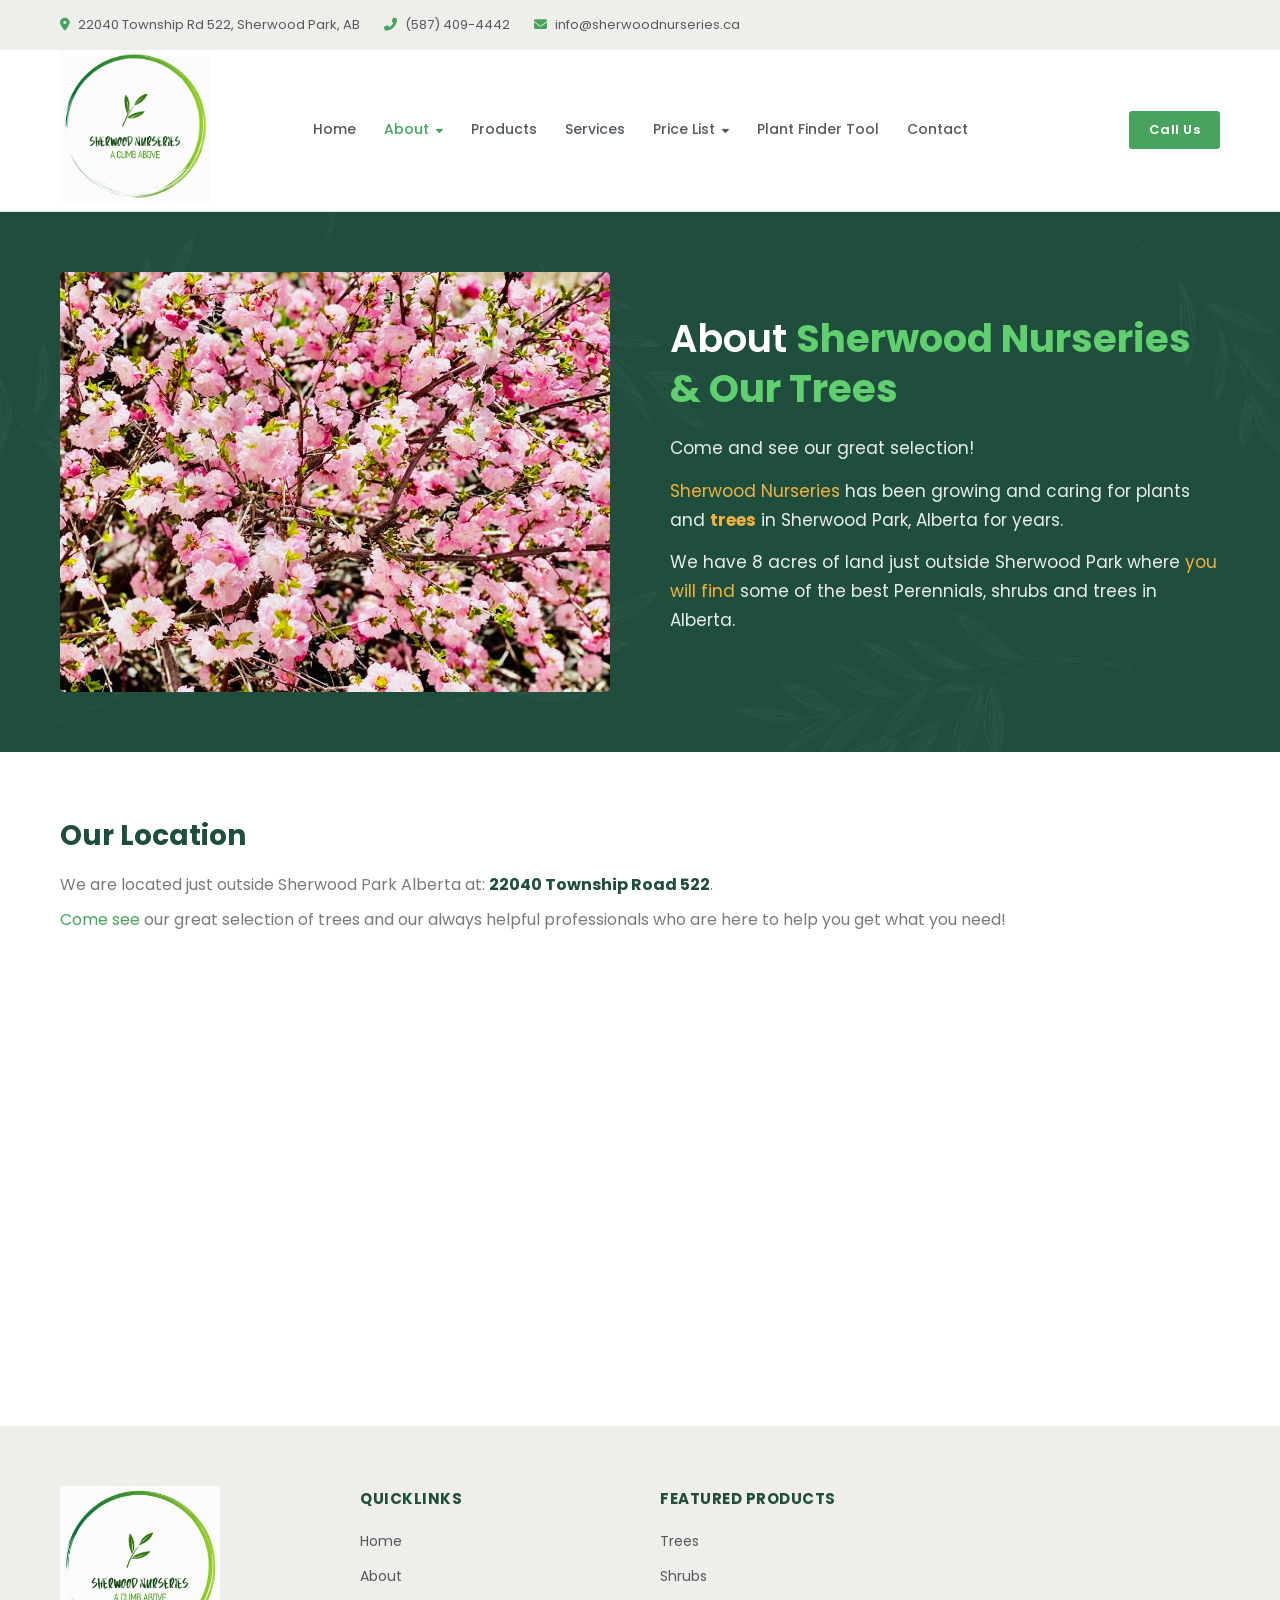
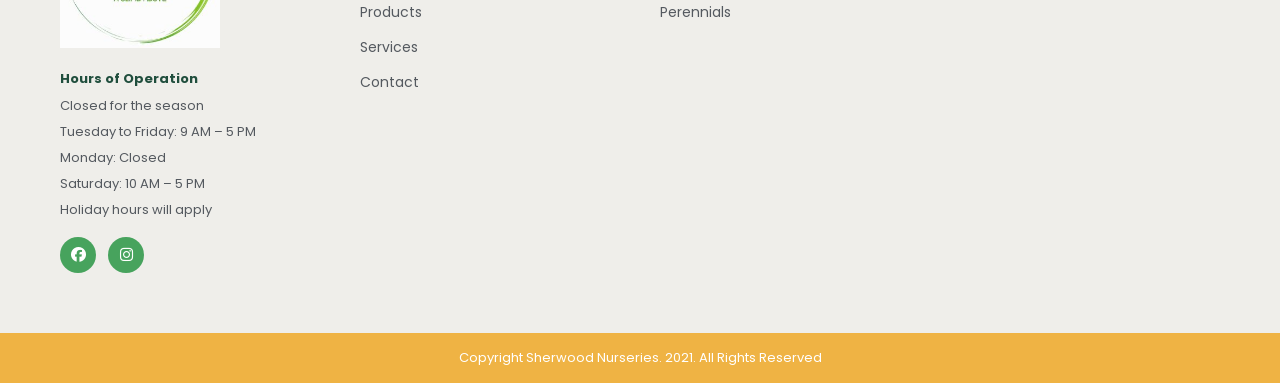
==== about.html @ 0e7cb4ae "beta testing" ====
<!DOCTYPE html>
<html lang="en-CA">
<head>
  <meta charset="UTF-8">
  <meta name="viewport" content="width=device-width, initial-scale=1">
  <title>About Sherwood Nurseries &amp; Our Trees | Sherwood Park, Alberta</title>
  <meta name="description" content="Learn about Sherwood Nurseries, your local tree nursery in Sherwood Park, Alberta. 8 acres of trees, shrubs, perennials and more.">
  <link rel="icon" href="img/favicon.png" sizes="32x32">
  <link rel="apple-touch-icon" href="img/apple-touch-icon.png">
  <link rel="preconnect" href="https://fonts.googleapis.com">
  <link rel="preconnect" href="https://fonts.gstatic.com" crossorigin>
  <link href="https://fonts.googleapis.com/css2?family=Poppins:wght@300;400;500;600&family=Alata&display=swap" rel="stylesheet">
  <link rel="stylesheet" href="https://cdnjs.cloudflare.com/ajax/libs/font-awesome/6.5.0/css/all.min.css">
  <link rel="stylesheet" href="style.css">
  <script>(function(w,d,s,l,i){w[l]=w[l]||[];w[l].push({'gtm.start':new Date().getTime(),event:'gtm.js'});var f=d.getElementsByTagName(s)[0],j=d.createElement(s),dl=l!='dataLayer'?'&l='+l:'';j.async=true;j.src='https://www.googletagmanager.com/gtm.js?id='+i+dl;f.parentNode.insertBefore(j,f);})(window,document,'script','dataLayer','GTM-WVML4PT4');</script>
</head>
<body>
  <noscript><iframe src="https://www.googletagmanager.com/ns.html?id=GTM-WVML4PT4" height="0" width="0" style="display:none;visibility:hidden"></iframe></noscript>

  <header id="site-header">
    <div class="header-topbar">
      <div class="container">
        <ul class="topbar-items">
          <li><a href="#" data-config-link="maps" target="_blank"><i class="fas fa-map-marker-alt"></i> <span data-config="address"></span></a></li>
          <li><a href="tel:" data-config-link="phone"><i class="fas fa-phone-alt"></i> <span data-config="phone"></span></a></li>
          <li><a href="mailto:" data-config-link="email"><i class="fas fa-envelope"></i> <span data-config="email"></span></a></li>
        </ul>
      </div>
    </div>
    <nav class="header-nav" id="main-nav">
      <div class="nav-inner">
        <div class="nav-logo">
          <a href="index.html"><img src="img/logo.jpeg" alt="Sherwood Nurseries" width="150"></a>
        </div>
        <button class="nav-toggle" aria-label="Toggle menu" aria-expanded="false">
          <i class="fas fa-bars nav-icon-open"></i>
          <i class="fas fa-times nav-icon-close"></i>
        </button>
        <ul class="nav-menu">
          <li><a href="index.html">Home</a></li>
          <li class="has-dropdown">
            <a href="about.html">About <i class="fas fa-caret-down"></i></a>
            <ul class="dropdown">
              <li><a href="guides.html">Helpful Guides</a></li>
              <li><a href="warranty.html">Warranty</a></li>
            </ul>
          </li>
          <li><a href="products.html">Products</a></li>
          <li><a href="services.html">Services</a></li>
          <li class="has-dropdown">
            <a href="#">Price List <i class="fas fa-caret-down"></i></a>
            <ul class="dropdown">
              <li><a href="docs/price-list.pdf" target="_blank">Plant Price List</a></li>
              <li><a href="#">Please Call For Tree Prices &amp; Inventory</a></li>
            </ul>
          </li>
          <li><a href="http://plants.sherwoodnurseries.ca/11050022/" target="_blank">Plant Finder Tool</a></li>
          <li><a href="contact.html">Contact</a></li>
        </ul>
        <div class="nav-cta">
          <a href="tel:" data-config-link="phone" class="btn btn-sm">Call Us</a>
        </div>
      </div>
    </nav>
  </header>

  <main>

    <section class="page-hero">
      <div class="container">
        <div class="two-col">
          <div class="col-image">
            <img src="img/perennial-flowers.jpg" alt="About Sherwood Nurseries" loading="lazy">
          </div>
          <div class="col-text">
            <h1>About <strong>Sherwood Nurseries &amp; Our Trees</strong></h1>
            <p>Come and see our great selection!</p>
            <p><a href="index.html">Sherwood Nurseries</a> has been growing and caring for plants and <strong>trees</strong> in Sherwood Park, Alberta for years.</p>
            <p>We have 8 acres of land just outside Sherwood Park where <a href="products.html">you will find</a> some of the best Perennials, shrubs and trees in Alberta.</p>
          </div>
        </div>
      </div>
    </section>

    <section style="padding:60px 0;background:var(--white);">
      <div class="container">
        <h2 style="font-size:28px;color:var(--green-dark);font-weight:700;margin-bottom:12px;">Our Location</h2>
        <p style="font-size:16px;color:var(--body-text);margin-bottom:8px;">We are located just outside Sherwood Park Alberta at: <strong style="color:var(--green-dark);">22040 Township Road 522</strong>.</p>
        <p style="font-size:16px;color:var(--body-text);margin-bottom:24px;"><a href="contact.html">Come see</a> our great selection of trees and our always helpful professionals who are here to help you get what you need!</p>
        <iframe src="https://www.google.com/maps/embed?pb=!1m14!1m8!1m3!1d9496.638148876074!2d-113.1103533!3d53.4834792!3m2!1i1024!2i768!4f13.1!3m3!1m2!1s0x0%3A0xe61026e6e6bb94ed!2sSherwood%20Nurseries!5e0!3m2!1sen!2sca!4v1646246922355!5m2!1sen!2sca" width="100%" height="400" style="border:0;border-radius:5px;" allowfullscreen loading="lazy" title="Sherwood Nurseries location"></iframe>
      </div>
    </section>

  </main>

  <footer id="site-footer">
    <div class="footer-main">
      <div class="container">
        <div class="footer-grid">
          <div class="footer-col">
            <img src="img/logo-small.jpeg" alt="Sherwood Nurseries" width="160">
            <div class="footer-hours">
              <p><strong>Hours of Operation</strong></p>
              <p data-config="seasonNote"></p>
              <p>Tuesday to Friday: <span data-config="hours.tuesdayToFriday"></span></p>
              <p>Monday: <span data-config="hours.monday"></span></p>
              <p>Saturday: <span data-config="hours.saturday"></span></p>
              <p>Holiday hours will apply</p>
            </div>
            <div class="footer-social">
              <a href="#" data-config-link="facebook" target="_blank" class="social-icon" aria-label="Facebook"><i class="fab fa-facebook"></i></a>
              <a href="#" data-config-link="instagram" target="_blank" class="social-icon" aria-label="Instagram"><i class="fab fa-instagram"></i></a>
            </div>
          </div>
          <div class="footer-col">
            <p class="footer-heading">Quicklinks</p>
            <ul class="footer-links">
              <li><a href="index.html">Home</a></li>
              <li><a href="about.html">About</a></li>
              <li><a href="products.html">Products</a></li>
              <li><a href="services.html">Services</a></li>
              <li><a href="contact.html">Contact</a></li>
            </ul>
          </div>
          <div class="footer-col">
            <p class="footer-heading">Featured Products</p>
            <ul class="footer-links">
              <li><a href="products.html">Trees</a></li>
              <li><a href="products.html">Shrubs</a></li>
              <li><a href="products.html">Perennials</a></li>
            </ul>
          </div>
          <div class="footer-col">
            <iframe src="https://www.google.com/maps/embed?pb=!1m14!1m8!1m3!1d9496.638148876074!2d-113.1103533!3d53.4834792!3m2!1i1024!2i768!4f13.1!3m3!1m2!1s0x0%3A0xe61026e6e6bb94ed!2sSherwood%20Nurseries!5e0!3m2!1sen!2sca!4v1646246922355!5m2!1sen!2sca" width="100%" height="250" style="border:0;" allowfullscreen loading="lazy" title="Sherwood Nurseries location"></iframe>
          </div>
        </div>
      </div>
    </div>
    <div class="footer-copyright">
      <p>Copyright Sherwood Nurseries. 2021. All Rights Reserved</p>
    </div>
  </footer>

  <a href="#" class="back-to-top" aria-label="Back to top"><i class="fas fa-arrow-circle-up"></i></a>
  <script>window.siteConfig={"businessName":"Sherwood Nurseries","phone":"(587) 409-4442","email":"info@sherwoodnurseries.ca","address":"22040 Township Rd 522, Sherwood Park, AB","googleMapsUrl":"https://goo.gl/maps/b3MAJfjZcSPjKqcC8","facebookUrl":"https://www.facebook.com/sherwoodnurseries/","instagramUrl":"https://www.instagram.com/sherwoodnurseries/","hours":{"monday":"Closed","tuesdayToFriday":"9 AM \u2013 5 PM","saturday":"10 AM \u2013 5 PM","sunday":"Closed"},"seasonNote":"Closed for the season","holidayMessage":"","priceListUrl":"docs/price-list.pdf","plantFinderUrl":"http://plants.sherwoodnurseries.ca/11050022/","contactFormEndpoint":"https://formspree.io/f/YOUR_FORM_ID","googleTagManagerId":"GTM-WVML4PT4","googleAnalyticsId":"G-Y67TJ7PEQ0"};</script>
  <script src="main.js"></script>
</body>
</html>
---- style.css ----
/* ============================================================
   Sherwood Nurseries — Main Stylesheet
   ============================================================ */

/* ── 1. CSS Custom Properties ─────────────────────────────── */
:root {
  --green-primary:   #47A35D;
  --green-dark:      #204E3D;
  --green-light:     #61CE70;
  --gold:            #EFB344;
  --beige:           #EFEEEA;
  --white:           #FFFFFF;
  --body-text:       #7A7A7A;
  --secondary-text:  #54595F;
  --font-main:       'Poppins', sans-serif;
  --font-heading:    'Alata', sans-serif;
  --container-max:   1200px;
  --transition:      0.25s ease;
  --shadow-card:     10px 10px 0px 0px var(--green-primary);
}

/* ── 2. Reset / Normalize ─────────────────────────────────── */
*, *::before, *::after { box-sizing: border-box; margin: 0; padding: 0; }
html { scroll-behavior: smooth; font-size: 16px; }
body {
  font-family: var(--font-main);
  color: var(--body-text);
  background: var(--white);
  line-height: 1.7;
  overflow-x: hidden;
}
img { max-width: 100%; height: auto; display: block; }
a { color: var(--green-primary); text-decoration: none; transition: color var(--transition); }
a:hover { color: var(--gold); }
ul { list-style: none; }
button { cursor: pointer; border: none; background: none; font-family: inherit; }
input, textarea, select { font-family: inherit; }

/* ── 3. Utility ───────────────────────────────────────────── */
.container { max-width: var(--container-max); margin: 0 auto; padding: 0 20px; }
.text-center { text-align: center; }
.sr-only { position: absolute; width: 1px; height: 1px; overflow: hidden; clip: rect(0,0,0,0); white-space: nowrap; }

/* ── 4. Buttons ───────────────────────────────────────────── */
.btn {
  display: inline-block;
  padding: 12px 30px;
  background: var(--green-primary);
  color: var(--white);
  font-family: var(--font-main);
  font-size: 14px;
  font-weight: 600;
  letter-spacing: 0.5px;
  border-radius: 3px;
  transition: background var(--transition), color var(--transition);
  white-space: nowrap;
}
.btn:hover { background: var(--green-dark); color: var(--white); }
.btn-sm { padding: 8px 20px; font-size: 13px; }
.btn-amber { background: var(--gold); color: var(--white); }
.btn-amber:hover { background: #d9a030; color: var(--white); }
.btn-slide {
  background: transparent;
  border: 2px solid var(--white);
  color: var(--white);
  padding: 12px 32px;
  font-size: 14px;
  letter-spacing: 1px;
}
.btn-slide:hover { background: var(--white); color: var(--green-dark); }

/* ── 5. Holiday Banner ────────────────────────────────────── */
.holiday-banner {
  background: var(--gold);
  color: var(--white);
  text-align: center;
  padding: 10px 20px;
  font-size: 14px;
  font-weight: 500;
  display: none;
}
.holiday-banner.visible { display: block; }

/* ── 6. Header — Top Bar ──────────────────────────────────── */
.header-topbar {
  background: var(--beige);
  min-height: 50px;
  display: flex;
  align-items: center;
}
.header-topbar .container { width: 100%; }
.topbar-items {
  display: flex;
  align-items: center;
  gap: 24px;
  flex-wrap: wrap;
  padding: 8px 0;
}
.topbar-items li { font-size: 13px; color: var(--secondary-text); }
.topbar-items a { color: var(--secondary-text); font-size: 13px; }
.topbar-items a:hover { color: var(--green-primary); }
.topbar-items i { color: var(--green-primary); margin-right: 5px; }

/* ── 7. Header — Nav Bar ──────────────────────────────────── */
.header-nav {
  background: var(--white);
  position: sticky;
  top: 0;
  z-index: 999;
  border-bottom: 1px solid rgba(0,0,0,0.08);
  transition: box-shadow var(--transition);
}
.header-nav.is-sticky { box-shadow: 0 2px 16px rgba(0,0,0,0.10); }
.nav-inner {
  display: grid;
  grid-template-columns: 15% 70% 15%;
  align-items: center;
  max-width: var(--container-max);
  margin: 0 auto;
  padding: 0 20px;
  min-height: 80px;
}
.nav-logo a { display: inline-block; }
.nav-logo img { width: 150px; height: auto; }

/* Nav Menu */
.nav-menu {
  display: flex;
  align-items: center;
  justify-content: center;
  gap: 4px;
  flex-wrap: wrap;
}
.nav-menu > li { position: relative; }
.nav-menu > li > a {
  display: block;
  padding: 10px 12px;
  font-size: 14px;
  font-weight: 500;
  color: var(--secondary-text);
  white-space: nowrap;
  transition: color var(--transition);
}
.nav-menu > li > a:hover,
.nav-menu > li > a.active { color: var(--green-primary); }
.nav-menu > li > a i { font-size: 11px; margin-left: 3px; }

/* Dropdown */
.dropdown {
  position: absolute;
  top: 100%;
  left: 0;
  background: var(--white);
  min-width: 220px;
  box-shadow: 0 6px 20px rgba(0,0,0,0.12);
  border-top: 3px solid var(--green-primary);
  opacity: 0;
  visibility: hidden;
  transform: translateY(-8px);
  transition: opacity var(--transition), transform var(--transition), visibility var(--transition);
  z-index: 1000;
}
.has-dropdown:hover .dropdown,
.has-dropdown:focus-within .dropdown {
  opacity: 1;
  visibility: visible;
  transform: translateY(0);
}
.dropdown li a {
  display: block;
  padding: 10px 16px;
  font-size: 13px;
  color: var(--secondary-text);
  border-bottom: 1px solid var(--beige);
  transition: background var(--transition), color var(--transition);
}
.dropdown li:last-child a { border-bottom: none; }
.dropdown li a:hover { background: var(--beige); color: var(--green-primary); }

/* Nav CTA */
.nav-cta { display: flex; justify-content: flex-end; align-items: center; }

/* Hamburger */
.nav-toggle {
  display: none;
  font-size: 22px;
  color: var(--green-dark);
  padding: 8px;
}
.nav-icon-close { display: none; }

/* ── 8. Hero Slider ───────────────────────────────────────── */
.hero-slider {
  position: relative;
  width: 100%;
  height: 630px;
  overflow: hidden;
}
.slider-track { width: 100%; height: 100%; position: relative; }
.slide {
  position: absolute;
  inset: 0;
  background-size: cover;
  background-position: center;
  opacity: 0;
  transition: opacity 0.8s ease;
  display: flex;
  align-items: center;
  justify-content: center;
}
.slide.active { opacity: 1; z-index: 2; }
.slide-overlay {
  position: absolute;
  inset: 0;
  background: rgba(0,0,0,0.45);
}
.slide-content {
  position: relative;
  z-index: 3;
  text-align: center;
  color: var(--white);
  padding: 20px;
  max-width: 800px;
}
.slide-content h1 {
  font-family: var(--font-heading);
  font-size: clamp(2rem, 5vw, 3.5rem);
  font-weight: 400;
  letter-spacing: 2px;
  margin-bottom: 16px;
  text-shadow: 0 2px 8px rgba(0,0,0,0.4);
}
.slide-content p {
  font-size: clamp(0.95rem, 1.5vw, 1.1rem);
  margin-bottom: 28px;
  max-width: 600px;
  margin-left: auto;
  margin-right: auto;
  text-shadow: 0 1px 4px rgba(0,0,0,0.3);
}
.slider-prev, .slider-next {
  position: absolute;
  top: 50%;
  transform: translateY(-50%);
  z-index: 10;
  width: 48px;
  height: 48px;
  border-radius: 50%;
  background: rgba(255,255,255,0.2);
  color: var(--white);
  font-size: 18px;
  display: flex;
  align-items: center;
  justify-content: center;
  transition: background var(--transition);
  border: 2px solid rgba(255,255,255,0.5);
}
.slider-prev { left: 20px; }
.slider-next { right: 20px; }
.slider-prev:hover, .slider-next:hover { background: rgba(255,255,255,0.4); }
.slider-dots {
  position: absolute;
  bottom: 20px;
  left: 50%;
  transform: translateX(-50%);
  z-index: 10;
  display: flex;
  gap: 8px;
}
.slider-dot {
  width: 10px;
  height: 10px;
  border-radius: 50%;
  background: rgba(255,255,255,0.5);
  border: none;
  cursor: pointer;
  transition: background var(--transition);
}
.slider-dot.active { background: var(--white); }

/* ── 9. Featured Plants ───────────────────────────────────── */
.featured-plants {
  padding: 70px 0;
  background: var(--white);
}
.plants-grid {
  display: grid;
  grid-template-columns: repeat(4, 1fr);
  gap: 30px;
}
.plant-card { text-align: center; }
.plant-card img {
  width: 100%;
  border-radius: 5px;
  box-shadow: var(--shadow-card);
  margin-bottom: 20px;
}
.plant-name {
  color: var(--green-dark);
  font-size: 24px;
  font-weight: 400;
  line-height: 1.3;
  margin-bottom: 10px;
}
.plant-name strong { font-weight: 700; display: block; }
.plant-desc { font-size: 14px; color: var(--body-text); line-height: 1.6; }

/* ── 10. About Section ────────────────────────────────────── */
.about-section {
  position: relative;
  background: var(--green-dark);
  overflow: hidden;
}
.about-section::before {
  content: '';
  position: absolute;
  inset: 0;
  background: url('img/leafs-pattern.png') center/cover no-repeat;
  opacity: 0.18;
  pointer-events: none;
}
.about-inner {
  position: relative;
  display: grid;
  grid-template-columns: 2fr 3fr;
  min-height: 420px;
}
.about-image { overflow: hidden; }
.about-image img { width: 100%; height: 100%; object-fit: cover; }
.about-content {
  display: flex;
  flex-direction: column;
  justify-content: center;
  padding: 60px 50px;
  background: rgba(32, 78, 61, 0.7);
  color: var(--white);
}
.about-content .section-label {
  font-size: 22px;
  color: var(--white);
  margin-bottom: 20px;
}
.about-content .section-label strong { color: var(--green-light); }
.about-content p { font-size: 15px; line-height: 1.8; margin-bottom: 16px; color: rgba(255,255,255,0.9); }
.about-content h2 { color: var(--green-light); font-size: 36px; margin-bottom: 20px; }

/* ── 11. Features Row ─────────────────────────────────────── */
.features-section {
  position: relative;
  padding: 70px 0;
  background: var(--white);
}
.features-section::before {
  content: '';
  position: absolute;
  inset: 0;
  background: var(--beige);
  opacity: 0.95;
  pointer-events: none;
}
.features-grid {
  position: relative;
  display: grid;
  grid-template-columns: repeat(4, 1fr);
  gap: 30px;
}
.feature { text-align: center; padding: 20px; }
.feature-icon {
  font-size: 40px;
  color: var(--green-primary);
  margin-bottom: 16px;
  display: block;
}
.feature-title {
  font-size: 15px;
  font-weight: 700;
  color: var(--green-dark);
  text-transform: uppercase;
  letter-spacing: 0.5px;
  margin-bottom: 12px;
  line-height: 1.3;
}
.feature p { font-size: 14px; color: var(--body-text); }
.feature p a { color: var(--green-primary); }
.feature p a:hover { color: var(--gold); }

/* ── 12. Plant Design Section ─────────────────────────────── */
.plant-design-section { padding: 80px 0; background: var(--white); }
.two-col {
  display: grid;
  grid-template-columns: 1fr 1fr;
  gap: 60px;
  align-items: center;
}
.two-col.reverse { direction: rtl; }
.two-col.reverse > * { direction: ltr; }
.col-text h2 {
  font-size: 32px;
  color: var(--green-dark);
  font-weight: 600;
  margin-bottom: 20px;
}
.col-text p { font-size: 15px; color: var(--body-text); margin-bottom: 16px; }
.col-text p a { color: var(--green-primary); }
.col-text p a:hover { color: var(--gold); }
.col-text .btn { margin-top: 8px; }
.col-image img {
  width: 100%;
  border-radius: 5px;
  box-shadow: 8px 8px 24px rgba(0,0,0,0.15);
}

/* ── 13. Planting Guide Section ───────────────────────────── */
.planting-guide-section {
  padding: 80px 0;
  background: var(--beige);
}
.guide-heading {
  font-size: 42px;
  color: var(--green-dark);
  font-weight: 700;
  margin-bottom: 20px;
}

/* ── 14. Testimonials ─────────────────────────────────────── */
.testimonials-section {
  position: relative;
  background: var(--green-dark);
  overflow: hidden;
  padding: 80px 0;
}
.testimonials-section::before {
  content: '';
  position: absolute;
  inset: 0;
  background: url('img/bg-illustration.jpg') center/cover no-repeat;
  opacity: 0.2;
  pointer-events: none;
}
.testimonials-section::after {
  content: '';
  position: absolute;
  inset: 0;
  background: url('img/leafs-pattern.png') center/cover no-repeat;
  opacity: 0.5;
  pointer-events: none;
}
.testimonials-inner {
  position: relative;
  z-index: 2;
  max-width: 800px;
  margin: 0 auto;
  padding: 0 20px;
  background: rgba(32,78,61,0.6);
  border-radius: 12px 12px 0 0;
}
.testimonial-slider { padding: 60px 20px 40px; }
.testimonial-track { position: relative; min-height: 160px; }
.testimonial {
  position: absolute;
  inset: 0;
  opacity: 0;
  transition: opacity 0.6s ease;
  display: flex;
  flex-direction: column;
  align-items: center;
  text-align: center;
}
.testimonial.active { opacity: 1; position: relative; }
.testimonial blockquote {
  font-size: 16px;
  font-style: italic;
  color: var(--white);
  line-height: 1.8;
  margin-bottom: 16px;
}
.testimonial cite {
  font-size: 14px;
  color: var(--gold);
  font-style: normal;
  font-weight: 600;
}
.testimonial-dots {
  display: flex;
  justify-content: center;
  gap: 8px;
  margin-top: 24px;
}
.testimonial-dot {
  width: 10px;
  height: 10px;
  border-radius: 50%;
  background: rgba(255,255,255,0.3);
  border: none;
  cursor: pointer;
  transition: background var(--transition);
}
.testimonial-dot.active { background: var(--gold); }

/* ── 15. Footer Email Bar ─────────────────────────────────── */
.footer-email-bar {
  background: var(--green-dark);
  display: grid;
  grid-template-columns: 1fr 1fr 1fr;
  min-height: 120px;
}
.footer-img-col {
  background: url('img/hero-planting.jpg') center/cover no-repeat;
}
.footer-empty-col { /* intentionally empty */ }
.footer-form-col {
  display: flex;
  align-items: center;
  padding: 24px 30px;
}
.footer-email-form {
  display: flex;
  gap: 8px;
  width: 100%;
}
.footer-email-form input[type="email"] {
  flex: 1;
  padding: 12px 16px;
  border: none;
  border-radius: 3px;
  font-size: 14px;
  background: rgba(255,255,255,0.15);
  color: var(--white);
  border: 1px solid rgba(255,255,255,0.3);
}
.footer-email-form input[type="email"]::placeholder { color: rgba(255,255,255,0.6); }
.footer-email-form input[type="email"]:focus { outline: none; background: rgba(255,255,255,0.2); }
.footer-email-form .btn { flex-shrink: 0; }

/* ── 16. Main Footer ──────────────────────────────────────── */
.footer-main {
  background: var(--beige);
  padding-top: 60px;
  padding-bottom: 60px;
}
.footer-grid {
  display: grid;
  grid-template-columns: repeat(4, 1fr);
  gap: 40px;
}
.footer-col img { margin-bottom: 20px; }
.footer-hours p {
  font-size: 13px;
  color: var(--secondary-text);
  line-height: 1.7;
  margin-bottom: 4px;
}
.footer-hours strong { color: var(--green-dark); }
.footer-social { display: flex; gap: 12px; margin-top: 16px; }
.social-icon {
  width: 36px;
  height: 36px;
  border-radius: 50%;
  background: var(--green-primary);
  color: var(--white);
  display: flex;
  align-items: center;
  justify-content: center;
  font-size: 15px;
  transition: background var(--transition);
}
.social-icon:hover { background: var(--green-dark); color: var(--white); }
.footer-heading {
  font-size: 15px;
  font-weight: 700;
  color: var(--green-dark);
  text-transform: uppercase;
  letter-spacing: 0.5px;
  margin-bottom: 16px;
}
.footer-links li { margin-bottom: 8px; }
.footer-links a { font-size: 14px; color: var(--secondary-text); }
.footer-links a:hover { color: var(--green-primary); }
.footer-col iframe { border-radius: 5px; }

/* ── 17. Copyright Bar ────────────────────────────────────── */
.footer-copyright {
  background: var(--gold);
  padding: 14px 20px;
  text-align: center;
}
.footer-copyright p {
  color: var(--white);
  font-size: 13px;
  margin: 0;
}

/* ── 18. Back to Top ──────────────────────────────────────── */
.back-to-top {
  position: fixed;
  bottom: 28px;
  right: 28px;
  z-index: 500;
  font-size: 32px;
  color: var(--green-primary);
  opacity: 0;
  pointer-events: none;
  transition: opacity var(--transition), color var(--transition);
}
.back-to-top.visible { opacity: 1; pointer-events: auto; }
.back-to-top:hover { color: var(--gold); }

/* ── 19. Page Hero (inner pages) ──────────────────────────── */
.page-hero {
  background: var(--green-dark);
  position: relative;
  overflow: hidden;
  padding: 60px 0;
}
.page-hero::before {
  content: '';
  position: absolute;
  inset: 0;
  background: url('img/leafs-pattern.png') center/cover no-repeat;
  opacity: 0.12;
  pointer-events: none;
}
.page-hero .container { position: relative; z-index: 2; }
.page-hero .two-col { align-items: center; }
.page-hero .col-image img {
  width: 100%;
  max-height: 420px;
  object-fit: cover;
  border-radius: 5px;
  box-shadow: none;
}
.page-hero .col-text {
  color: var(--white);
}
.page-hero .col-text h1 {
  font-size: clamp(1.8rem, 3vw, 2.6rem);
  font-weight: 600;
  margin-bottom: 20px;
  line-height: 1.3;
  color: var(--white);
}
.page-hero .col-text h1 strong { color: var(--green-light); }
.page-hero .col-text h2 {
  font-size: 22px;
  color: var(--gold);
  margin: 24px 0 8px;
}
.page-hero .col-text h3 {
  font-size: 18px;
  color: var(--gold);
  margin: 20px 0 8px;
}
.page-hero .col-text p { font-size: 17px; margin-bottom: 14px; color: rgba(255,255,255,0.9); line-height: 1.7; }
.page-hero .col-text p a { color: var(--gold); }
.page-hero .col-text p a:hover { color: var(--white); }
.page-hero .col-text strong { color: var(--gold); }
/* Small fixed-width hero image variant */
.page-hero .col-image-sm { max-width: 280px; flex-shrink: 0; }
.page-hero .col-image-sm img { border-radius: 5px; }

/* Page Banner (simple) */
.page-banner {
  background: var(--green-dark);
  padding: 60px 20px;
  text-align: center;
}
.page-banner h1 {
  color: var(--white);
  font-size: 2.5rem;
  font-weight: 600;
}

/* ── 20. Guide Content ────────────────────────────────────── */
.guide-content { padding: 70px 0; background: var(--white); }
.guide-grid {
  display: grid;
  grid-template-columns: repeat(3, 1fr);
  gap: 30px;
  margin-bottom: 40px;
}
.guide-item {
  background: var(--beige);
  border-radius: 5px;
  padding: 28px;
  border-left: 4px solid var(--green-primary);
}
.guide-item h3 {
  font-size: 16px;
  font-weight: 700;
  color: var(--green-dark);
  margin-bottom: 12px;
}
.guide-item p { font-size: 14px; color: var(--body-text); line-height: 1.7; }
.guide-item.watering-tip {
  grid-column: 1 / -1;
  background: var(--green-dark);
  color: var(--white);
  border-left-color: var(--gold);
}
.guide-item.watering-tip h3 { color: var(--gold); }
.guide-item.watering-tip p { color: rgba(255,255,255,0.9); }
.guide-warranty-note {
  background: #fff8ee;
  border: 1px solid var(--gold);
  border-radius: 5px;
  padding: 24px;
  margin-bottom: 30px;
}
.guide-warranty-note p { font-size: 14px; color: var(--secondary-text); margin-bottom: 8px; }
.guide-warranty-note p:last-child { margin-bottom: 0; font-weight: 600; }
.section-label {
  font-size: 18px;
  font-weight: 700;
  color: var(--green-primary);
  margin-bottom: 8px;
}
.section-label strong { color: var(--green-dark); }

/* ── 21. Warranty ─────────────────────────────────────────── */
.warranty-content { padding: 70px 0; background: var(--white); }
.warranty-card {
  background: var(--beige);
  border-radius: 6px;
  padding: 32px;
  margin-bottom: 24px;
  border-left: 4px solid var(--green-primary);
}
.warranty-card h2 {
  font-size: 20px;
  color: var(--green-dark);
  margin-bottom: 16px;
  font-weight: 700;
}
.warranty-card h3 {
  font-size: 17px;
  color: var(--green-dark);
  margin-bottom: 12px;
  font-weight: 700;
}
.warranty-card p { font-size: 14px; color: var(--body-text); margin-bottom: 10px; line-height: 1.7; }
.warranty-card p strong { color: var(--secondary-text); }
.warranty-card ul { padding-left: 20px; list-style: disc; }
.warranty-card ul li { font-size: 14px; color: var(--body-text); margin-bottom: 6px; line-height: 1.6; }

/* ── 22. Products Gallery ─────────────────────────────────── */
.products-gallery { padding: 70px 0; background: var(--white); }
.gallery-grid {
  display: grid;
  grid-template-columns: repeat(3, 1fr);
  gap: 20px;
}
.gallery-grid figure { overflow: hidden; border-radius: 5px; }
.gallery-img {
  width: 100%;
  aspect-ratio: 1 / 1;
  object-fit: cover;
  border-radius: 5px;
  transition: transform 0.4s ease;
  display: block;
}
.gallery-img:hover { transform: scale(1.04); }
figcaption {
  padding: 8px 4px;
  font-size: 13px;
  color: var(--secondary-text);
  font-weight: 500;
  text-align: center;
}

/* ── 23. Services ─────────────────────────────────────────── */
.services-hero {
  padding: 70px 0;
  background: var(--green-dark);
  position: relative;
  overflow: hidden;
}
.services-hero::before {
  content: '';
  position: absolute;
  inset: 0;
  background: url('img/leafs-pattern.png') center/cover no-repeat;
  opacity: 0.12;
  pointer-events: none;
}
.services-hero .container { position: relative; z-index: 2; }
.services-hero h1 { color: var(--white); font-size: clamp(1.8rem, 3vw, 2.6rem); }
.services-hero .col-text p { color: rgba(255,255,255,0.9); font-size: 17px; line-height: 1.7; }
.services-hero .col-image img { box-shadow: none; }
.services-considerations { padding: 70px 0; background: var(--white); }
.considerations-grid {
  display: grid;
  grid-template-columns: repeat(4, 1fr);
  gap: 30px;
  text-align: center;
}
.consideration i {
  font-size: 40px;
  color: var(--green-primary);
  margin-bottom: 16px;
  display: block;
}
.consideration h3 { font-size: 16px; color: var(--green-dark); margin-bottom: 10px; font-weight: 700; }
.consideration p { font-size: 14px; color: var(--body-text); }
.delivery-section { padding: 60px 0; background: var(--beige); }
.delivery-section h2 { font-size: 28px; color: var(--green-dark); margin-bottom: 30px; font-weight: 700; }
.delivery-grid {
  display: grid;
  grid-template-columns: 1fr 1fr;
  gap: 30px;
}
.delivery-grid figure { overflow: hidden; border-radius: 5px; }
.delivery-grid img { width: 100%; border-radius: 5px; }
.services-gallery { padding: 70px 0; background: var(--white); }
.services-cta {
  padding: 60px 0;
  background: var(--green-dark);
  text-align: center;
}
.services-cta h2 { color: var(--white); font-size: 28px; margin-bottom: 24px; }
.services-message { padding: 70px 0; background: var(--beige); }
.services-message h2 { font-size: 24px; color: var(--green-dark); margin-bottom: 24px; font-weight: 700; }

/* ── 24. Contact ──────────────────────────────────────────── */
.contact-hero { background: var(--green-dark); position: relative; overflow: hidden; }
.contact-hero::before {
  content: '';
  position: absolute;
  inset: 0;
  background: url('img/leafs-pattern.png') center/cover no-repeat;
  opacity: 0.12;
  pointer-events: none;
}
.contact-section { padding: 70px 0; background: var(--white); }
.contact-grid {
  display: grid;
  grid-template-columns: 1fr 1fr;
  gap: 50px;
}
.contact-form-col h2,
.contact-map-col h2 {
  font-size: 24px;
  color: var(--green-dark);
  margin-bottom: 24px;
  font-weight: 700;
}
.contact-hero .page-hero-content h2 { color: var(--gold); }
.contact-social { display: flex; gap: 12px; margin: 12px 0 20px; }
.contact-social a {
  font-size: 22px;
  color: var(--white);
  transition: color var(--transition);
}
.contact-social a:hover { color: var(--gold); }

/* ── 25. Contact Form ─────────────────────────────────────── */
.contact-form { display: flex; flex-direction: column; gap: 14px; }
.contact-form input,
.contact-form textarea,
.contact-form select {
  width: 100%;
  padding: 12px 16px;
  border: 1px solid #ddd;
  border-radius: 3px;
  font-size: 14px;
  color: var(--secondary-text);
  background: #fafafa;
  transition: border-color var(--transition);
}
.contact-form input:focus,
.contact-form textarea:focus { outline: none; border-color: var(--green-primary); background: #fff; }
.contact-form textarea { resize: vertical; min-height: 100px; }
.contact-form .btn { align-self: flex-start; }
.form-row { display: grid; grid-template-columns: 1fr 1fr; gap: 14px; }
.form-spam label { display: block; font-size: 13px; color: var(--secondary-text); margin-bottom: 6px; }
.form-spam input { max-width: 160px; }
.contact-map-col iframe { border-radius: 5px; }

/* ── 26. Plant Finder ─────────────────────────────────────── */
.plant-finder-wrapper {
  padding: 60px 20px;
  max-width: var(--container-max);
  margin: 0 auto;
}
.plant-finder-wrapper h1 {
  font-size: 2rem;
  color: var(--green-dark);
  margin-bottom: 24px;
  font-weight: 700;
}

/* ── 27. Responsive — 1024px ──────────────────────────────── */
@media (max-width: 1024px) {
  .nav-inner { grid-template-columns: 1fr auto; }
  .nav-menu { display: none; }
  .nav-cta { display: none; }
  .nav-toggle { display: flex; }

  /* Mobile nav open */
  .header-nav.nav-open .nav-menu {
    display: flex;
    flex-direction: column;
    position: absolute;
    top: 100%;
    left: 0;
    right: 0;
    background: var(--white);
    box-shadow: 0 8px 24px rgba(0,0,0,0.12);
    z-index: 998;
    padding: 16px 0;
    align-items: flex-start;
    gap: 0;
  }
  .header-nav.nav-open .nav-menu > li { width: 100%; }
  .header-nav.nav-open .nav-menu > li > a {
    padding: 12px 24px;
    border-bottom: 1px solid var(--beige);
    display: block;
    width: 100%;
  }
  .header-nav.nav-open .nav-icon-open { display: none; }
  .header-nav.nav-open .nav-icon-close { display: inline; }
  .header-nav .dropdown {
    position: static;
    opacity: 1;
    visibility: visible;
    transform: none;
    box-shadow: none;
    border-top: none;
    border-left: 3px solid var(--green-primary);
    margin-left: 20px;
    display: none;
  }
  .has-dropdown.open .dropdown { display: block; }

  .plants-grid { grid-template-columns: repeat(2, 1fr); }
  .features-grid { grid-template-columns: repeat(2, 1fr); }
  .footer-grid { grid-template-columns: repeat(2, 1fr); }
  .footer-email-bar { grid-template-columns: 1fr; }
  .footer-img-col, .footer-empty-col { display: none; }
  .footer-form-col { padding: 24px; }
  .guide-grid { grid-template-columns: repeat(2, 1fr); }
  .considerations-grid { grid-template-columns: repeat(2, 1fr); }
  .delivery-grid { grid-template-columns: 1fr; }
}

/* ── 28. Responsive — 768px ───────────────────────────────── */
@media (max-width: 768px) {
  .hero-slider { height: 420px; }
  .slide-content h1 { font-size: 1.6rem; letter-spacing: 1px; }
  .slide-content p { font-size: 0.9rem; }

  .plants-grid { grid-template-columns: 1fr 1fr; gap: 16px; }
  .plant-card img { margin-bottom: 12px; }
  .plant-name { font-size: 18px; }
  .plant-desc { font-size: 13px; }

  .about-inner { grid-template-columns: 1fr; }
  .about-image { min-height: 240px; }
  .about-content { padding: 32px 20px; }
  .about-content .section-label { font-size: 18px; }

  .features-grid { grid-template-columns: 1fr 1fr; gap: 16px; }
  .feature { padding: 16px 10px; }
  .feature-icon { font-size: 32px; }

  .two-col { grid-template-columns: 1fr; gap: 24px; }
  .two-col.reverse { direction: ltr; }
  .col-text h2 { font-size: 24px; }
  .guide-heading { font-size: 28px; }

  .page-hero { padding: 40px 0; }
  .page-hero .col-image { margin-bottom: 16px; }
  .page-hero .col-image img { max-height: 260px; }
  .page-hero .col-image-sm { max-width: 180px; margin: 0 auto 16px; }
  #watering-guide > div:first-of-type { grid-template-columns: 1fr !important; }
  #watering-guide > div:first-of-type > div:first-child { grid-row: auto !important; }
  .page-hero .col-text h1 { font-size: 1.4rem; }
  .page-hero .col-text p { font-size: 15px; }

  .gallery-grid { grid-template-columns: repeat(2, 1fr); gap: 12px; }
  .contact-grid { grid-template-columns: 1fr; gap: 30px; }
  .form-row { grid-template-columns: 1fr; }

  .footer-grid { grid-template-columns: 1fr; gap: 30px; }
  .footer-main { padding-top: 40px; padding-bottom: 40px; }
  .footer-col iframe { height: 180px; }
  .guide-grid { grid-template-columns: 1fr; }
  .considerations-grid { grid-template-columns: 1fr 1fr; gap: 16px; }

  .topbar-items { gap: 8px; font-size: 11px; }
  .topbar-items li:last-child { display: none; }
  .header-topbar { min-height: 40px; }

  .delivery-grid { grid-template-columns: 1fr; }
  .services-cta h2 { font-size: 22px; }
  .services-message { padding: 40px 0; }

  .warranty-card { padding: 20px; }

  .testimonials-inner { border-radius: 8px 8px 0 0; }
  .testimonial-slider { padding: 30px 12px 24px; }
  .testimonial blockquote { font-size: 14px; }

  .contact-form-col h2,
  .contact-map-col h2 { font-size: 20px; }
}

@media (max-width: 480px) {
  .hero-slider { height: 340px; }
  .slide-content h1 { font-size: 1.3rem; }
  .slider-prev { left: 8px; width: 36px; height: 36px; font-size: 14px; }
  .slider-next { right: 8px; width: 36px; height: 36px; font-size: 14px; }

  .plants-grid { grid-template-columns: 1fr; }
  .plant-card img { box-shadow: 6px 6px 0px 0px var(--green-primary); }

  .features-grid { grid-template-columns: 1fr; }
  .gallery-grid { grid-template-columns: repeat(2, 1fr); }
  .considerations-grid { grid-template-columns: 1fr; }

  .topbar-items { justify-content: center; }
  .topbar-items li:nth-child(3) { display: none; }

  .nav-logo img { width: 120px; }

  .btn { padding: 10px 22px; font-size: 13px; }

  .footer-copyright { padding: 12px 16px; }
  .footer-copyright p { font-size: 12px; }
}
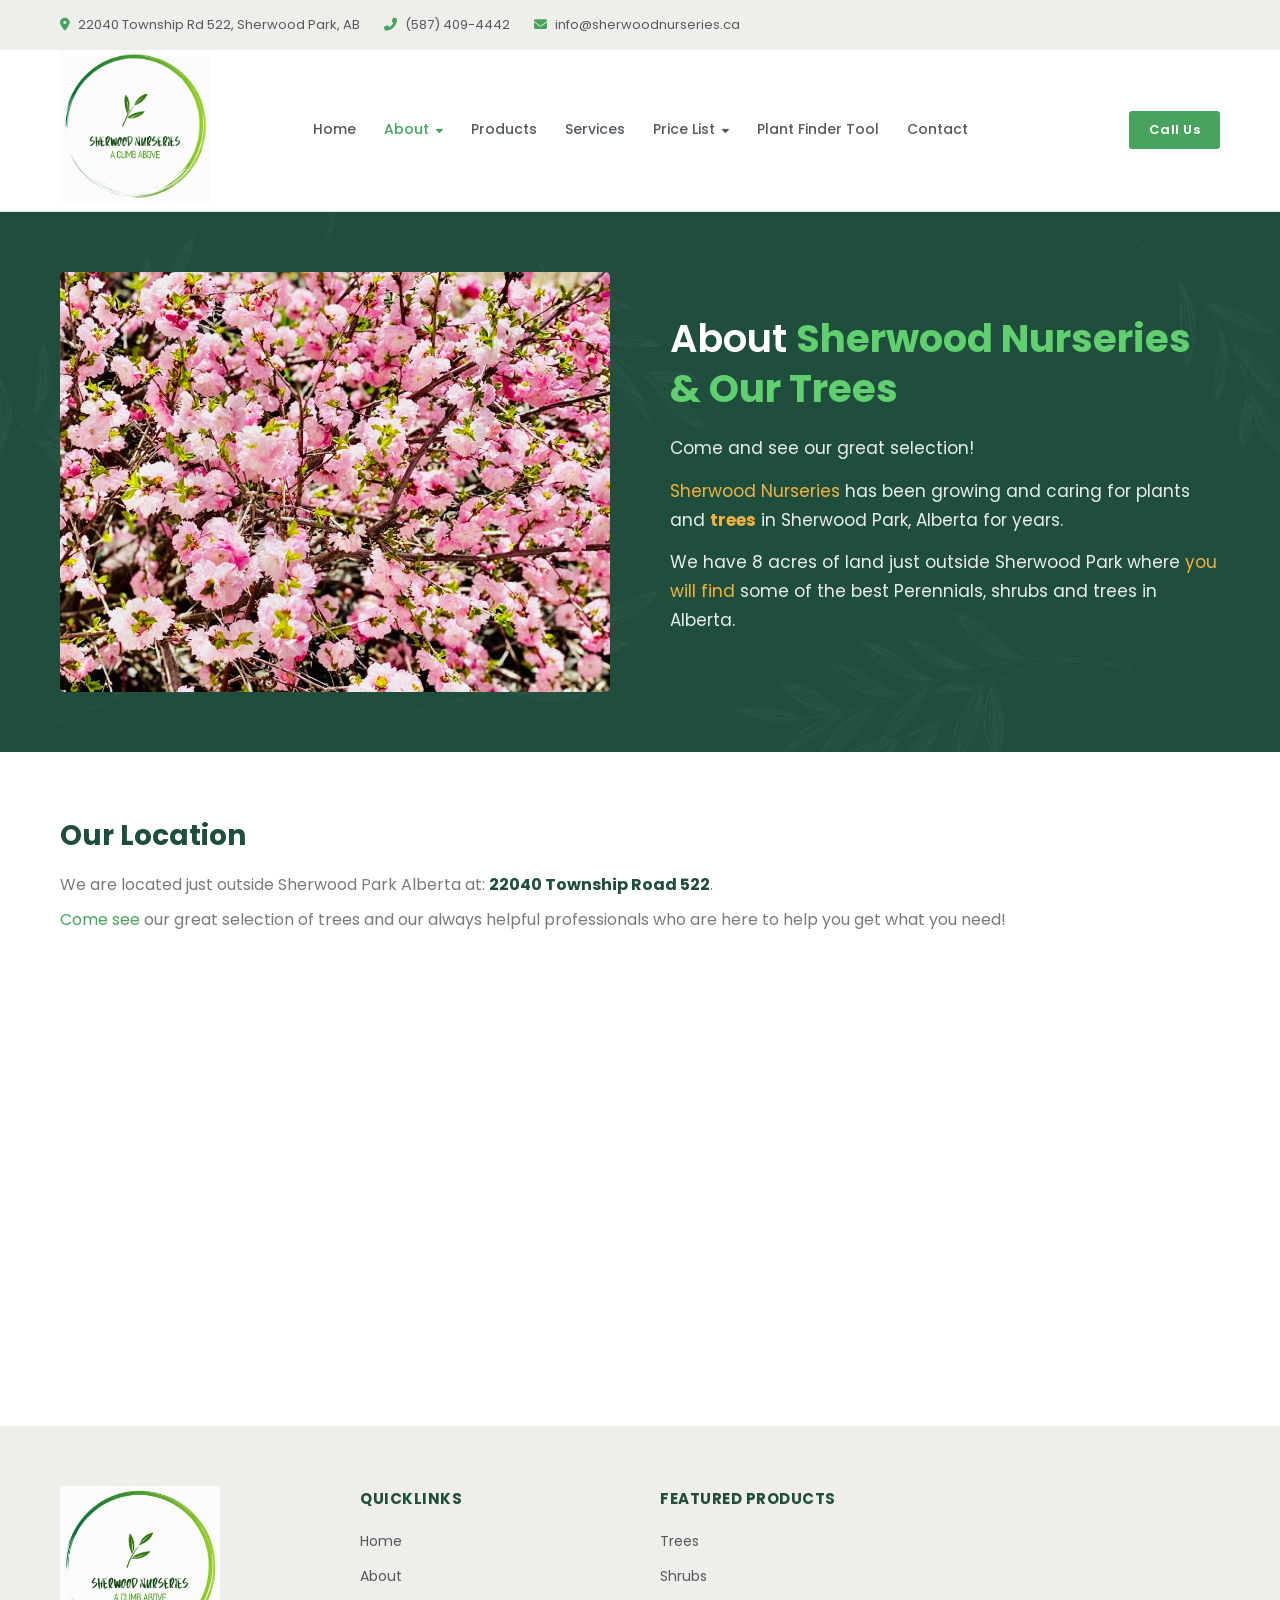
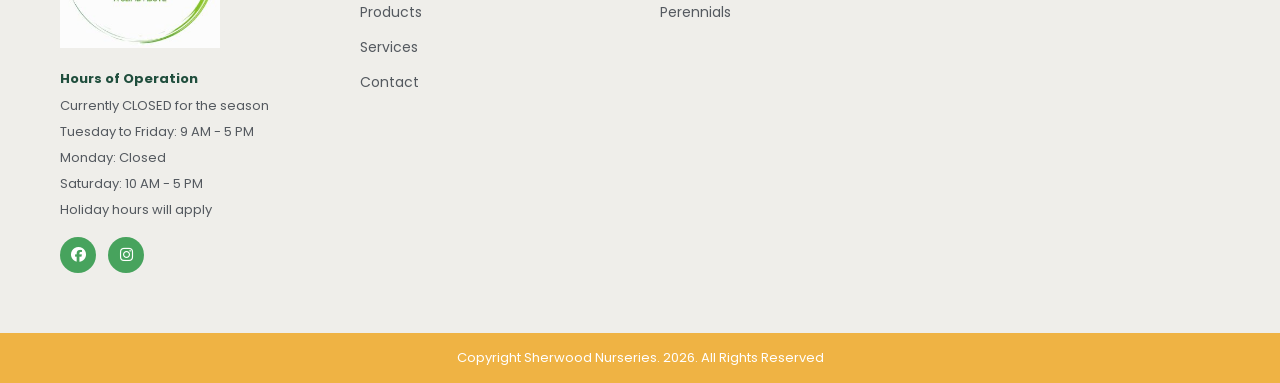
==== commit 068320c7: "year change, config.json bug fix" ====
--- a/about.html
+++ b/about.html
@@ -137,12 +137,11 @@
       </div>
     </div>
     <div class="footer-copyright">
-      <p>Copyright Sherwood Nurseries. 2021. All Rights Reserved</p>
+      <p>Copyright Sherwood Nurseries. 2026. All Rights Reserved</p>
     </div>
   </footer>
 
   <a href="#" class="back-to-top" aria-label="Back to top"><i class="fas fa-arrow-circle-up"></i></a>
-  <script>window.siteConfig={"businessName":"Sherwood Nurseries","phone":"(587) 409-4442","email":"info@sherwoodnurseries.ca","address":"22040 Township Rd 522, Sherwood Park, AB","googleMapsUrl":"https://goo.gl/maps/b3MAJfjZcSPjKqcC8","facebookUrl":"https://www.facebook.com/sherwoodnurseries/","instagramUrl":"https://www.instagram.com/sherwoodnurseries/","hours":{"monday":"Closed","tuesdayToFriday":"9 AM \u2013 5 PM","saturday":"10 AM \u2013 5 PM","sunday":"Closed"},"seasonNote":"Closed for the season","holidayMessage":"","priceListUrl":"docs/price-list.pdf","plantFinderUrl":"http://plants.sherwoodnurseries.ca/11050022/","contactFormEndpoint":"https://formspree.io/f/YOUR_FORM_ID","googleTagManagerId":"GTM-WVML4PT4","googleAnalyticsId":"G-Y67TJ7PEQ0"};</script>
   <script src="main.js"></script>
 </body>
 </html>
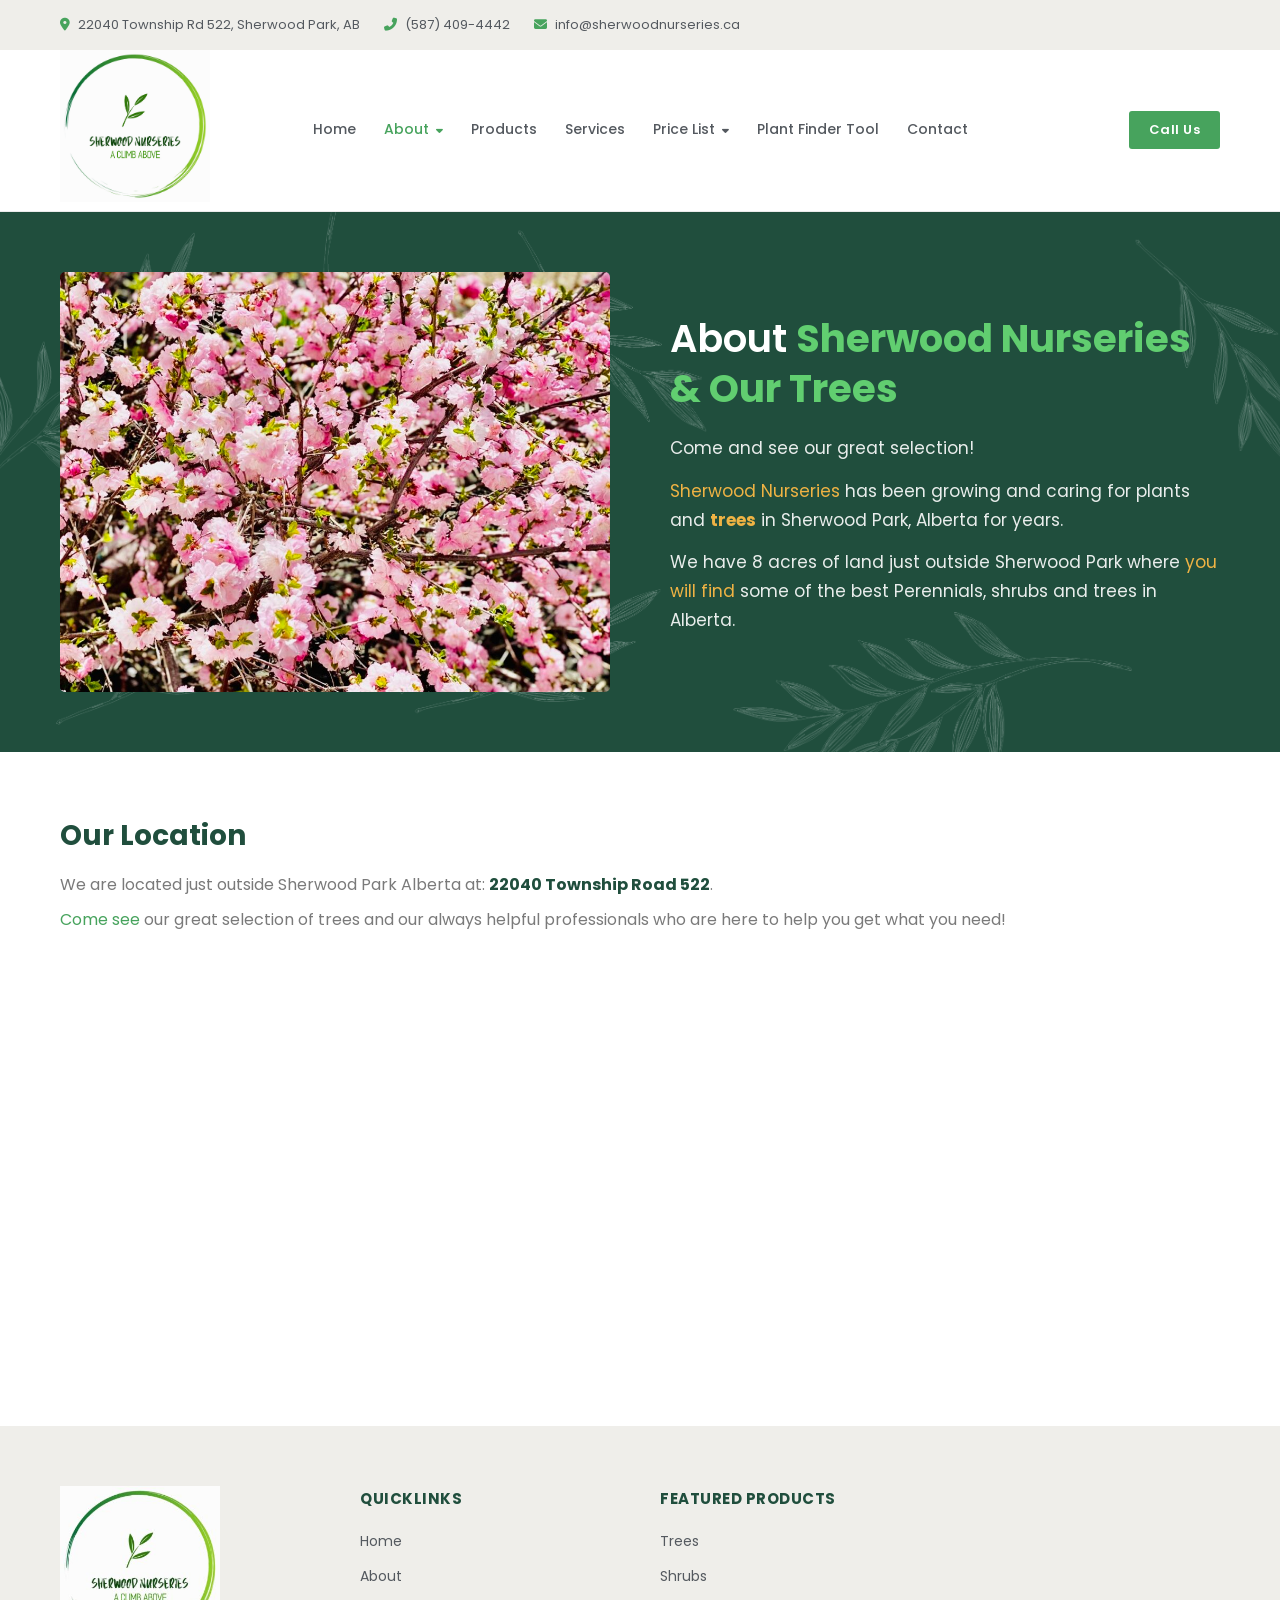
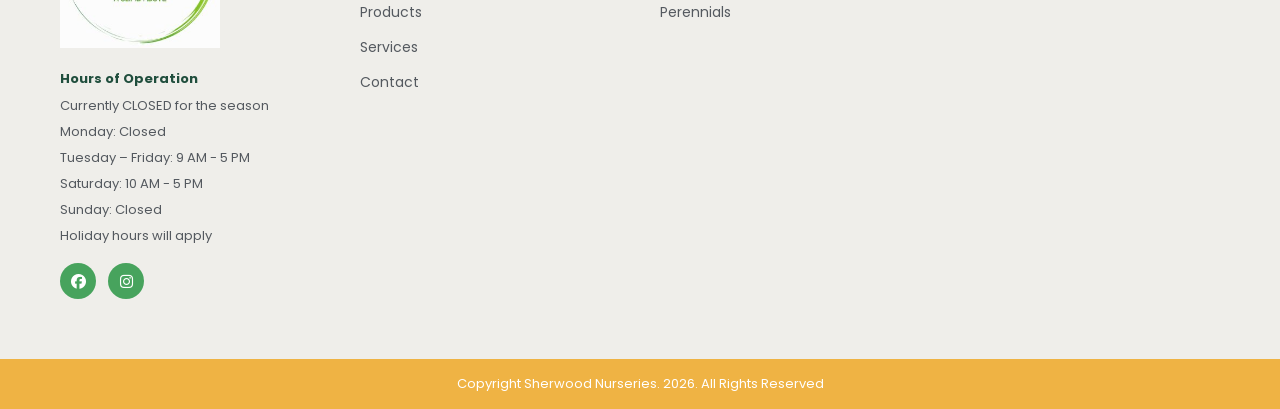
==== commit 853c2fe8: "more flexiblility on setting hours through config.json, fixed header for both mobile and desktop" ====
--- a/about.html
+++ b/about.html
@@ -66,7 +66,7 @@
 
   <main>
 
-    <section class="page-hero">
+    <section class="page-hero green-section">
       <div class="container">
         <div class="two-col">
           <div class="col-image">
@@ -102,9 +102,7 @@
             <div class="footer-hours">
               <p><strong>Hours of Operation</strong></p>
               <p data-config="seasonNote"></p>
-              <p>Tuesday to Friday: <span data-config="hours.tuesdayToFriday"></span></p>
-              <p>Monday: <span data-config="hours.monday"></span></p>
-              <p>Saturday: <span data-config="hours.saturday"></span></p>
+              <div data-hours-list></div>
               <p>Holiday hours will apply</p>
             </div>
             <div class="footer-social">
--- a/style.css
+++ b/style.css
@@ -1,7 +1,3 @@
-/* ============================================================
-   Sherwood Nurseries — Main Stylesheet
-   ============================================================ */
-
 /* ── 1. CSS Custom Properties ─────────────────────────────── */
 :root {
   --green-primary:   #47A35D;
@@ -81,6 +77,13 @@
 }
 .holiday-banner.visible { display: block; }
 
+/* ── 6. Header — Sticky Wrapper ──────────────────────────── */
+#site-header {
+  position: sticky;
+  top: 0;
+  z-index: 999;
+}
+
 /* ── 6. Header — Top Bar ──────────────────────────────────── */
 .header-topbar {
   background: var(--beige);
@@ -104,9 +107,6 @@
 /* ── 7. Header — Nav Bar ──────────────────────────────────── */
 .header-nav {
   background: var(--white);
-  position: sticky;
-  top: 0;
-  z-index: 999;
   border-bottom: 1px solid rgba(0,0,0,0.08);
   transition: box-shadow var(--transition);
 }
@@ -305,22 +305,33 @@
 .plant-name strong { font-weight: 700; display: block; }
 .plant-desc { font-size: 14px; color: var(--body-text); line-height: 1.6; }
 
-/* ── 10. About Section ────────────────────────────────────── */
-.about-section {
+/* ── 10. Shared: Green Section Overlay ────────────────────── */
+.green-section {
   position: relative;
   background: var(--green-dark);
   overflow: hidden;
 }
-.about-section::before {
+.green-section::before {
+  content: '';
+  position: absolute;
+  inset: 0;
+  background: url('img/bg-illustration.jpg') center/cover no-repeat;
+  opacity: 0.2;
+  pointer-events: none;
+}
+.green-section::after {
   content: '';
   position: absolute;
   inset: 0;
   background: url('img/leafs-pattern.png') center/cover no-repeat;
-  opacity: 0.18;
+  opacity: 0.5;
   pointer-events: none;
 }
+
+/* ── 10. About Section ────────────────────────────────────── */
 .about-inner {
   position: relative;
+  z-index: 2;
   display: grid;
   grid-template-columns: 2fr 3fr;
   min-height: 420px;
@@ -424,26 +435,7 @@
 
 /* ── 14. Testimonials ─────────────────────────────────────── */
 .testimonials-section {
-  position: relative;
-  background: var(--green-dark);
-  overflow: hidden;
   padding: 80px 0;
-}
-.testimonials-section::before {
-  content: '';
-  position: absolute;
-  inset: 0;
-  background: url('img/bg-illustration.jpg') center/cover no-repeat;
-  opacity: 0.2;
-  pointer-events: none;
-}
-.testimonials-section::after {
-  content: '';
-  position: absolute;
-  inset: 0;
-  background: url('img/leafs-pattern.png') center/cover no-repeat;
-  opacity: 0.5;
-  pointer-events: none;
 }
 .testimonials-inner {
   position: relative;
@@ -497,41 +489,6 @@
 }
 .testimonial-dot.active { background: var(--gold); }
 
-/* ── 15. Footer Email Bar ─────────────────────────────────── */
-.footer-email-bar {
-  background: var(--green-dark);
-  display: grid;
-  grid-template-columns: 1fr 1fr 1fr;
-  min-height: 120px;
-}
-.footer-img-col {
-  background: url('img/hero-planting.jpg') center/cover no-repeat;
-}
-.footer-empty-col { /* intentionally empty */ }
-.footer-form-col {
-  display: flex;
-  align-items: center;
-  padding: 24px 30px;
-}
-.footer-email-form {
-  display: flex;
-  gap: 8px;
-  width: 100%;
-}
-.footer-email-form input[type="email"] {
-  flex: 1;
-  padding: 12px 16px;
-  border: none;
-  border-radius: 3px;
-  font-size: 14px;
-  background: rgba(255,255,255,0.15);
-  color: var(--white);
-  border: 1px solid rgba(255,255,255,0.3);
-}
-.footer-email-form input[type="email"]::placeholder { color: rgba(255,255,255,0.6); }
-.footer-email-form input[type="email"]:focus { outline: none; background: rgba(255,255,255,0.2); }
-.footer-email-form .btn { flex-shrink: 0; }
-
 /* ── 16. Main Footer ──────────────────────────────────────── */
 .footer-main {
   background: var(--beige);
@@ -607,18 +564,7 @@
 
 /* ── 19. Page Hero (inner pages) ──────────────────────────── */
 .page-hero {
-  background: var(--green-dark);
-  position: relative;
-  overflow: hidden;
   padding: 60px 0;
-}
-.page-hero::before {
-  content: '';
-  position: absolute;
-  inset: 0;
-  background: url('img/leafs-pattern.png') center/cover no-repeat;
-  opacity: 0.12;
-  pointer-events: none;
 }
 .page-hero .container { position: relative; z-index: 2; }
 .page-hero .two-col { align-items: center; }
@@ -654,51 +600,11 @@
 .page-hero .col-text p a { color: var(--gold); }
 .page-hero .col-text p a:hover { color: var(--white); }
 .page-hero .col-text strong { color: var(--gold); }
-/* Small fixed-width hero image variant */
-.page-hero .col-image-sm { max-width: 280px; flex-shrink: 0; }
+.page-hero .col-image-sm { max-width: 340px; flex-shrink: 0; }
 .page-hero .col-image-sm img { border-radius: 5px; }
-
-/* Page Banner (simple) */
-.page-banner {
-  background: var(--green-dark);
-  padding: 60px 20px;
-  text-align: center;
-}
-.page-banner h1 {
-  color: var(--white);
-  font-size: 2.5rem;
-  font-weight: 600;
-}
 
 /* ── 20. Guide Content ────────────────────────────────────── */
 .guide-content { padding: 70px 0; background: var(--white); }
-.guide-grid {
-  display: grid;
-  grid-template-columns: repeat(3, 1fr);
-  gap: 30px;
-  margin-bottom: 40px;
-}
-.guide-item {
-  background: var(--beige);
-  border-radius: 5px;
-  padding: 28px;
-  border-left: 4px solid var(--green-primary);
-}
-.guide-item h3 {
-  font-size: 16px;
-  font-weight: 700;
-  color: var(--green-dark);
-  margin-bottom: 12px;
-}
-.guide-item p { font-size: 14px; color: var(--body-text); line-height: 1.7; }
-.guide-item.watering-tip {
-  grid-column: 1 / -1;
-  background: var(--green-dark);
-  color: var(--white);
-  border-left-color: var(--gold);
-}
-.guide-item.watering-tip h3 { color: var(--gold); }
-.guide-item.watering-tip p { color: rgba(255,255,255,0.9); }
 .guide-warranty-note {
   background: #fff8ee;
   border: 1px solid var(--gold);
@@ -770,17 +676,6 @@
 /* ── 23. Services ─────────────────────────────────────────── */
 .services-hero {
   padding: 70px 0;
-  background: var(--green-dark);
-  position: relative;
-  overflow: hidden;
-}
-.services-hero::before {
-  content: '';
-  position: absolute;
-  inset: 0;
-  background: url('img/leafs-pattern.png') center/cover no-repeat;
-  opacity: 0.12;
-  pointer-events: none;
 }
 .services-hero .container { position: relative; z-index: 2; }
 .services-hero h1 { color: var(--white); font-size: clamp(1.8rem, 3vw, 2.6rem); }
@@ -821,15 +716,6 @@
 .services-message h2 { font-size: 24px; color: var(--green-dark); margin-bottom: 24px; font-weight: 700; }
 
 /* ── 24. Contact ──────────────────────────────────────────── */
-.contact-hero { background: var(--green-dark); position: relative; overflow: hidden; }
-.contact-hero::before {
-  content: '';
-  position: absolute;
-  inset: 0;
-  background: url('img/leafs-pattern.png') center/cover no-repeat;
-  opacity: 0.12;
-  pointer-events: none;
-}
 .contact-section { padding: 70px 0; background: var(--white); }
 .contact-grid {
   display: grid;
@@ -870,9 +756,6 @@
 .contact-form textarea:focus { outline: none; border-color: var(--green-primary); background: #fff; }
 .contact-form textarea { resize: vertical; min-height: 100px; }
 .contact-form .btn { align-self: flex-start; }
-.form-row { display: grid; grid-template-columns: 1fr 1fr; gap: 14px; }
-.form-spam label { display: block; font-size: 13px; color: var(--secondary-text); margin-bottom: 6px; }
-.form-spam input { max-width: 160px; }
 .contact-map-col iframe { border-radius: 5px; }
 
 /* ── 26. Plant Finder ─────────────────────────────────────── */
@@ -935,10 +818,6 @@
   .plants-grid { grid-template-columns: repeat(2, 1fr); }
   .features-grid { grid-template-columns: repeat(2, 1fr); }
   .footer-grid { grid-template-columns: repeat(2, 1fr); }
-  .footer-email-bar { grid-template-columns: 1fr; }
-  .footer-img-col, .footer-empty-col { display: none; }
-  .footer-form-col { padding: 24px; }
-  .guide-grid { grid-template-columns: repeat(2, 1fr); }
   .considerations-grid { grid-template-columns: repeat(2, 1fr); }
   .delivery-grid { grid-template-columns: 1fr; }
 }
@@ -979,16 +858,13 @@
 
   .gallery-grid { grid-template-columns: repeat(2, 1fr); gap: 12px; }
   .contact-grid { grid-template-columns: 1fr; gap: 30px; }
-  .form-row { grid-template-columns: 1fr; }
-
   .footer-grid { grid-template-columns: 1fr; gap: 30px; }
   .footer-main { padding-top: 40px; padding-bottom: 40px; }
   .footer-col iframe { height: 180px; }
-  .guide-grid { grid-template-columns: 1fr; }
   .considerations-grid { grid-template-columns: 1fr 1fr; gap: 16px; }
 
-  .topbar-items { gap: 8px; font-size: 11px; }
-  .topbar-items li:last-child { display: none; }
+  .topbar-items { gap: 8px; }
+  .topbar-items li, .topbar-items a { font-size: 11px; }
   .header-topbar { min-height: 40px; }
 
   .delivery-grid { grid-template-columns: 1fr; }
@@ -1019,7 +895,7 @@
   .considerations-grid { grid-template-columns: 1fr; }
 
   .topbar-items { justify-content: center; }
-  .topbar-items li:nth-child(3) { display: none; }
+  .topbar-items li, .topbar-items a { font-size: 10px; }
 
   .nav-logo img { width: 120px; }
 
